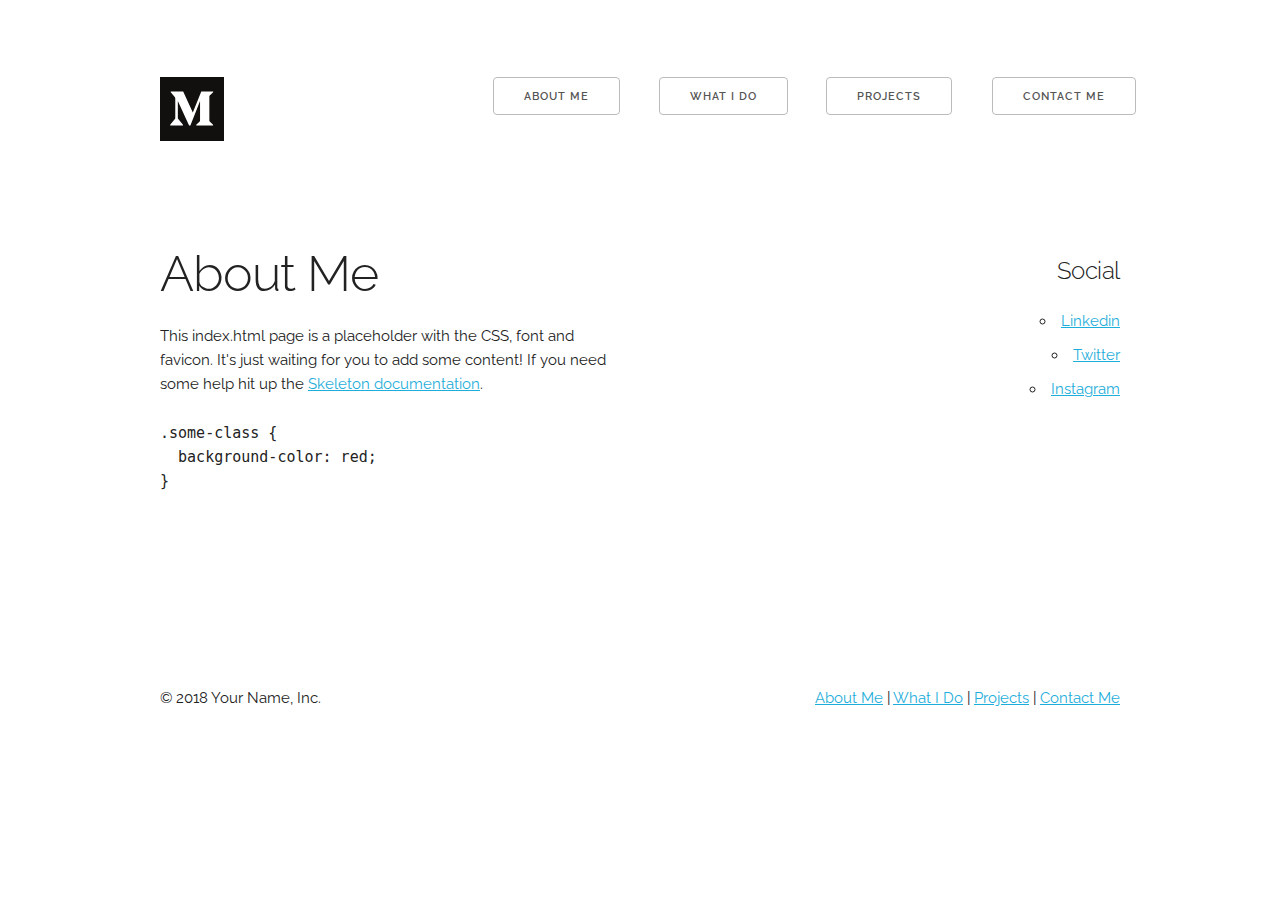
==== index.html @ 9dea72cd "Add files via upload" ====
<!DOCTYPE html>
<html lang="en">

<head>

    <!-- Basic Page Needs
  –––––––––––––––––––––––––––––––––––––––––––––––––– -->
    <meta charset="utf-8">
    <title>Iman's Portfolio</title>
    <meta name="description" content="">
    <meta name="author" content="">

    <!-- Mobile Specific Metas
  –––––––––––––––––––––––––––––––––––––––––––––––––– -->
    <meta name="viewport" content="width=device-width, initial-scale=1">

    <!-- FONT
  –––––––––––––––––––––––––––––––––––––––––––––––––– -->
    <link href="//fonts.googleapis.com/css?family=Raleway:400,300,600" rel="stylesheet" type="text/css">

    <!-- CSS
  –––––––––––––––––––––––––––––––––––––––––––––––––– -->
    <link rel="stylesheet" href="css/normalize.css">
    <link rel="stylesheet" href="css/skeleton.css">

    <!-- Favicon
  –––––––––––––––––––––––––––––––––––––––––––––––––– -->
    <link rel="icon" type="image/png" href="images/favicon.png">

</head>

<body>

    <!-- Primary Page Layout
  –––––––––––––––––––––––––––––––––––––––––––––––––– -->
    <div class="container">
        <div class="row" style="margin-top: 8%; vertical-align: bottom;">
            <div class="four columns">
                <a href="#"><svg width="64px" height="64px" viewBox="0 0 256 256" version="1.1"
                        xmlns="http://www.w3.org/2000/svg" xmlns:xlink="http://www.w3.org/1999/xlink"
                        preserveAspectRatio="xMidYMid">
                        <g>
                            <rect fill="#12100E" x="0" y="0" width="256" height="256"></rect>
                            <path
                                d="M61.0908952,85.6165814 C61.3045665,83.5054371 60.4994954,81.4188058 58.9230865,79.9979257 L42.8652446,60.6536969 L42.8652446,57.7641026 L92.7248438,57.7641026 L131.263664,142.284737 L165.145712,57.7641026 L212.676923,57.7641026 L212.676923,60.6536969 L198.947468,73.8174045 C197.763839,74.719636 197.176698,76.2025173 197.421974,77.670197 L197.421974,174.391342 C197.176698,175.859021 197.763839,177.341902 198.947468,178.244134 L212.355766,191.407842 L212.355766,194.297436 L144.91283,194.297436 L144.91283,191.407842 L158.802864,177.923068 C160.16778,176.558537 160.16778,176.157205 160.16778,174.070276 L160.16778,95.8906948 L121.54867,193.97637 L116.329871,193.97637 L71.3679139,95.8906948 L71.3679139,161.628966 C70.9930375,164.392788 71.9109513,167.175352 73.8568795,169.174019 L91.9219516,191.086776 L91.9219516,193.97637 L40.6974359,193.97637 L40.6974359,191.086776 L58.7625081,169.174019 C60.6942682,167.172038 61.5586577,164.371016 61.0908952,161.628966 L61.0908952,85.6165814 Z"
                                fill="#FFFFFF"></path>
                        </g>
                    </svg>
                </a>
            </div>
            <div class="two columns">
                <a class="button" href="#">About Me</a>
            </div>
            <div class="two columns">
                <a class="button" href="#">What I Do</a>
            </div>
            <div class="two columns">
                <a class="button" href="#">Projects</a>
            </div>
            <div class="two columns">
                <a class="button" href="#">Contact Me</a>
            </div>
        </div>
        <div class="row">
            <div class="one-half column" style="margin-top: 10%">
                <h1>About Me</h1>
                <p>This index.html page is a placeholder with the CSS, font and favicon. It's just waiting for you to
                    add some content! If you need some help hit up the <a href="http://www.getskeleton.com">Skeleton
                        documentation</a>.</p>
                <pre>
.some-class {
  background-color: red;
}
        </pre>
            </div>
            <div class="one-half column" style="margin-top: 11%; text-align: right;">
                <h5>Social</h5>
                <ul>
                    <li><a href="#">Linkedin</a></li>
                    <li><a href="#">Twitter</a></li>
                    <li><a href="#">Instagram</a></li>
                </ul>
            </div>
        </div>
        <div class="row">
            <div class="twelve column" style="margin-top: 15%">
                <p>© 2018 Your Name, Inc. <span style="float: right"><a href="#">About Me</a> | <a href="#">What I
                            Do</a> | <a href="#">Projects</a> | <a href="#">Contact Me</a></span></p>
            </div>
        </div>
    </div>

    <!-- End Document
  –––––––––––––––––––––––––––––––––––––––––––––––––– -->
</body>

</html>
---- css/skeleton.css ----
/*
* Skeleton V2.0.4
* Copyright 2014, Dave Gamache
* www.getskeleton.com
* Free to use under the MIT license.
* http://www.opensource.org/licenses/mit-license.php
* 12/29/2014
*/


/* Table of contents
––––––––––––––––––––––––––––––––––––––––––––––––––
- Grid
- Base Styles
- Typography
- Links
- Buttons
- Forms
- Lists
- Code
- Tables
- Spacing
- Utilities
- Clearing
- Media Queries
*/


/* Grid
–––––––––––––––––––––––––––––––––––––––––––––––––– */
.container {
    position: relative;
    width: 100%;
    max-width: 960px;
    margin: 0 auto;
    padding: 0 20px;
    box-sizing: border-box;
}

.column,
.columns {
    width: 100%;
    float: left;
    box-sizing: border-box;
}

/* For devices larger than 400px */
@media (min-width: 400px) {
    .container {
        width: 85%;
        padding: 0;
    }
}

/* For devices larger than 550px */
@media (min-width: 550px) {
    .container {
        width: 80%;
    }

    .column,
    .columns {
        margin-left: 4%;
    }

    .column:first-child,
    .columns:first-child {
        margin-left: 0;
    }

    .one.column,
    .one.columns {
        width: 4.66666666667%;
    }

    .two.columns {
        width: 13.3333333333%;
    }

    .three.columns {
        width: 22%;
    }

    .four.columns {
        width: 30.6666666667%;
    }

    .five.columns {
        width: 39.3333333333%;
    }

    .six.columns {
        width: 48%;
    }

    .seven.columns {
        width: 56.6666666667%;
    }

    .eight.columns {
        width: 65.3333333333%;
    }

    .nine.columns {
        width: 74.0%;
    }

    .ten.columns {
        width: 82.6666666667%;
    }

    .eleven.columns {
        width: 91.3333333333%;
    }

    .twelve.columns {
        width: 100%;
        margin-left: 0;
    }

    .one-third.column {
        width: 30.6666666667%;
    }

    .two-thirds.column {
        width: 65.3333333333%;
    }

    .one-half.column {
        width: 48%;
    }

    /* Offsets */
    .offset-by-one.column,
    .offset-by-one.columns {
        margin-left: 8.66666666667%;
    }

    .offset-by-two.column,
    .offset-by-two.columns {
        margin-left: 17.3333333333%;
    }

    .offset-by-three.column,
    .offset-by-three.columns {
        margin-left: 26%;
    }

    .offset-by-four.column,
    .offset-by-four.columns {
        margin-left: 34.6666666667%;
    }

    .offset-by-five.column,
    .offset-by-five.columns {
        margin-left: 43.3333333333%;
    }

    .offset-by-six.column,
    .offset-by-six.columns {
        margin-left: 52%;
    }

    .offset-by-seven.column,
    .offset-by-seven.columns {
        margin-left: 60.6666666667%;
    }

    .offset-by-eight.column,
    .offset-by-eight.columns {
        margin-left: 69.3333333333%;
    }

    .offset-by-nine.column,
    .offset-by-nine.columns {
        margin-left: 78.0%;
    }

    .offset-by-ten.column,
    .offset-by-ten.columns {
        margin-left: 86.6666666667%;
    }

    .offset-by-eleven.column,
    .offset-by-eleven.columns {
        margin-left: 95.3333333333%;
    }

    .offset-by-one-third.column,
    .offset-by-one-third.columns {
        margin-left: 34.6666666667%;
    }

    .offset-by-two-thirds.column,
    .offset-by-two-thirds.columns {
        margin-left: 69.3333333333%;
    }

    .offset-by-one-half.column,
    .offset-by-one-half.columns {
        margin-left: 52%;
    }

}


/* Base Styles
–––––––––––––––––––––––––––––––––––––––––––––––––– */
/* NOTE
html is set to 62.5% so that all the REM measurements throughout Skeleton
are based on 10px sizing. So basically 1.5rem = 15px :) */
html {
    font-size: 62.5%;
}

body {
    font-size: 1.5em;
    /* currently ems cause chrome bug misinterpreting rems on body element */
    line-height: 1.6;
    font-weight: 400;
    font-family: "Raleway", "HelveticaNeue", "Helvetica Neue", Helvetica, Arial, sans-serif;
    color: #222;
}


/* Typography
–––––––––––––––––––––––––––––––––––––––––––––––––– */
h1,
h2,
h3,
h4,
h5,
h6 {
    margin-top: 0;
    margin-bottom: 2rem;
    font-weight: 300;
}

h1 {
    font-size: 4.0rem;
    line-height: 1.2;
    letter-spacing: -.1rem;
}

h2 {
    font-size: 3.6rem;
    line-height: 1.25;
    letter-spacing: -.1rem;
}

h3 {
    font-size: 3.0rem;
    line-height: 1.3;
    letter-spacing: -.1rem;
}

h4 {
    font-size: 2.4rem;
    line-height: 1.35;
    letter-spacing: -.08rem;
}

h5 {
    font-size: 1.8rem;
    line-height: 1.5;
    letter-spacing: -.05rem;
}

h6 {
    font-size: 1.5rem;
    line-height: 1.6;
    letter-spacing: 0;
}

/* Larger than phablet */
@media (min-width: 550px) {
    h1 {
        font-size: 5.0rem;
    }

    h2 {
        font-size: 4.2rem;
    }

    h3 {
        font-size: 3.6rem;
    }

    h4 {
        font-size: 3.0rem;
    }

    h5 {
        font-size: 2.4rem;
    }

    h6 {
        font-size: 1.5rem;
    }
}

p {
    margin-top: 0;
}


/* Links
–––––––––––––––––––––––––––––––––––––––––––––––––– */
a {
    color: #1EAEDB;
}

a:hover {
    color: #0FA0CE;
}


/* Buttons
–––––––––––––––––––––––––––––––––––––––––––––––––– */
.button,
button,
input[type="submit"],
input[type="reset"],
input[type="button"] {
    display: inline-block;
    height: 38px;
    padding: 0 30px;
    color: #555;
    text-align: center;
    font-size: 11px;
    font-weight: 600;
    line-height: 38px;
    letter-spacing: .1rem;
    text-transform: uppercase;
    text-decoration: none;
    white-space: nowrap;
    background-color: transparent;
    border-radius: 4px;
    border: 1px solid #bbb;
    cursor: pointer;
    box-sizing: border-box;
}

.button:hover,
button:hover,
input[type="submit"]:hover,
input[type="reset"]:hover,
input[type="button"]:hover,
.button:focus,
button:focus,
input[type="submit"]:focus,
input[type="reset"]:focus,
input[type="button"]:focus {
    color: #333;
    border-color: #888;
    outline: 0;
}

.button.button-primary,
button.button-primary,
input[type="submit"].button-primary,
input[type="reset"].button-primary,
input[type="button"].button-primary {
    color: #FFF;
    background-color: #33C3F0;
    border-color: #33C3F0;
}

.button.button-primary:hover,
button.button-primary:hover,
input[type="submit"].button-primary:hover,
input[type="reset"].button-primary:hover,
input[type="button"].button-primary:hover,
.button.button-primary:focus,
button.button-primary:focus,
input[type="submit"].button-primary:focus,
input[type="reset"].button-primary:focus,
input[type="button"].button-primary:focus {
    color: #FFF;
    background-color: #1EAEDB;
    border-color: #1EAEDB;
}


/* Forms
–––––––––––––––––––––––––––––––––––––––––––––––––– */
input[type="email"],
input[type="number"],
input[type="search"],
input[type="text"],
input[type="tel"],
input[type="url"],
input[type="password"],
textarea,
select {
    height: 38px;
    padding: 6px 10px;
    /* The 6px vertically centers text on FF, ignored by Webkit */
    background-color: #fff;
    border: 1px solid #D1D1D1;
    border-radius: 4px;
    box-shadow: none;
    box-sizing: border-box;
}

/* Removes awkward default styles on some inputs for iOS */
input[type="email"],
input[type="number"],
input[type="search"],
input[type="text"],
input[type="tel"],
input[type="url"],
input[type="password"],
textarea {
    -webkit-appearance: none;
    -moz-appearance: none;
    appearance: none;
}

textarea {
    min-height: 65px;
    padding-top: 6px;
    padding-bottom: 6px;
}

input[type="email"]:focus,
input[type="number"]:focus,
input[type="search"]:focus,
input[type="text"]:focus,
input[type="tel"]:focus,
input[type="url"]:focus,
input[type="password"]:focus,
textarea:focus,
select:focus {
    border: 1px solid #33C3F0;
    outline: 0;
}

label,
legend {
    display: block;
    margin-bottom: .5rem;
    font-weight: 600;
}

fieldset {
    padding: 0;
    border-width: 0;
}

input[type="checkbox"],
input[type="radio"] {
    display: inline;
}

label>.label-body {
    display: inline-block;
    margin-left: .5rem;
    font-weight: normal;
}


/* Lists
–––––––––––––––––––––––––––––––––––––––––––––––––– */
ul {
    list-style: circle inside;
}

ol {
    list-style: decimal inside;
}

ol,
ul {
    padding-left: 0;
    margin-top: 0;
}

ul ul,
ul ol,
ol ol,
ol ul {
    margin: 1.5rem 0 1.5rem 3rem;
    font-size: 90%;
}

li {
    margin-bottom: 1rem;
}


/* Code
–––––––––––––––––––––––––––––––––––––––––––––––––– */
code {
    padding: .2rem .5rem;
    margin: 0 .2rem;
    font-size: 90%;
    white-space: nowrap;
    background: #F1F1F1;
    border: 1px solid #E1E1E1;
    border-radius: 4px;
}

pre>code {
    display: block;
    padding: 1rem 1.5rem;
    white-space: pre;
}


/* Tables
–––––––––––––––––––––––––––––––––––––––––––––––––– */
th,
td {
    padding: 12px 15px;
    text-align: left;
    border-bottom: 1px solid #E1E1E1;
}

th:first-child,
td:first-child {
    padding-left: 0;
}

th:last-child,
td:last-child {
    padding-right: 0;
}


/* Spacing
–––––––––––––––––––––––––––––––––––––––––––––––––– */
button,
.button {
    margin-bottom: 1rem;
}

input,
textarea,
select,
fieldset {
    margin-bottom: 1.5rem;
}

pre,
blockquote,
dl,
figure,
table,
p,
ul,
ol,
form {
    margin-bottom: 2.5rem;
}


/* Utilities
–––––––––––––––––––––––––––––––––––––––––––––––––– */
.u-full-width {
    width: 100%;
    box-sizing: border-box;
}

.u-max-full-width {
    max-width: 100%;
    box-sizing: border-box;
}

.u-pull-right {
    float: right;
}

.u-pull-left {
    float: left;
}


/* Misc
–––––––––––––––––––––––––––––––––––––––––––––––––– */
hr {
    margin-top: 3rem;
    margin-bottom: 3.5rem;
    border-width: 0;
    border-top: 1px solid #E1E1E1;
}


/* Clearing
–––––––––––––––––––––––––––––––––––––––––––––––––– */

/* Self Clearing Goodness */
.container:after,
.row:after,
.u-cf {
    content: "";
    display: table;
    clear: both;
}


/* Media Queries
–––––––––––––––––––––––––––––––––––––––––––––––––– */
/*
Note: The best way to structure the use of media queries is to create the queries
near the relevant code. For example, if you wanted to change the styles for buttons
on small devices, paste the mobile query code up in the buttons section and style it
there.
*/


/* Larger than mobile */
@media (min-width: 400px) {}

/* Larger than phablet (also point when grid becomes active) */
@media (min-width: 550px) {}

/* Larger than tablet */
@media (min-width: 750px) {}

/* Larger than desktop */
@media (min-width: 1000px) {}

/* Larger than Desktop HD */
@media (min-width: 1200px) {}
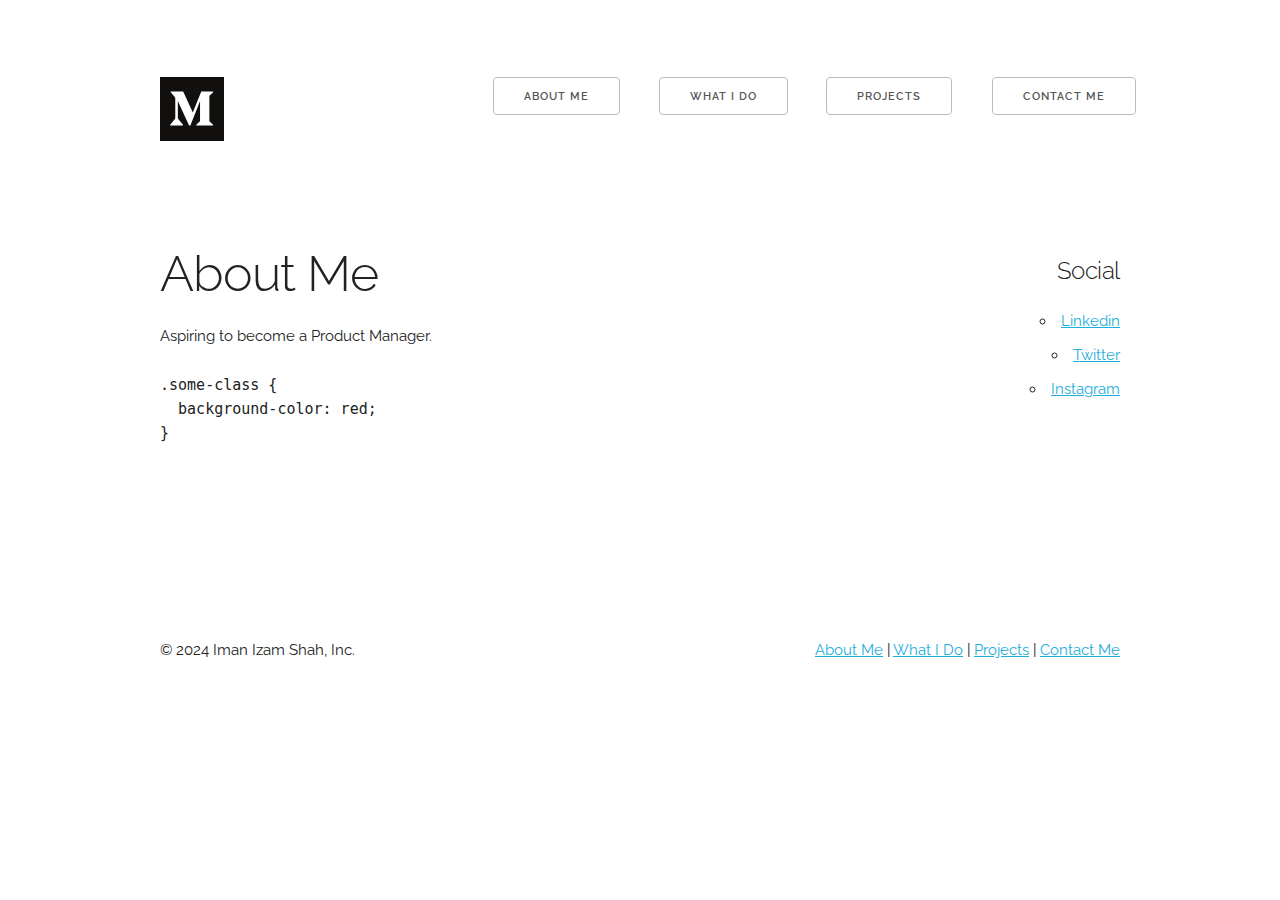
==== commit 6a647a61: "Update index.html" ====
--- a/index.html
+++ b/index.html
@@ -64,9 +64,7 @@
         <div class="row">
             <div class="one-half column" style="margin-top: 10%">
                 <h1>About Me</h1>
-                <p>This index.html page is a placeholder with the CSS, font and favicon. It's just waiting for you to
-                    add some content! If you need some help hit up the <a href="http://www.getskeleton.com">Skeleton
-                        documentation</a>.</p>
+                <p>Aspiring to become a Product Manager</a>.</p>
                 <pre>
 .some-class {
   background-color: red;
@@ -84,7 +82,7 @@
         </div>
         <div class="row">
             <div class="twelve column" style="margin-top: 15%">
-                <p>© 2018 Your Name, Inc. <span style="float: right"><a href="#">About Me</a> | <a href="#">What I
+                <p>© 2024 Iman Izam Shah, Inc. <span style="float: right"><a href="#">About Me</a> | <a href="#">What I
                             Do</a> | <a href="#">Projects</a> | <a href="#">Contact Me</a></span></p>
             </div>
         </div>
@@ -94,4 +92,4 @@
   –––––––––––––––––––––––––––––––––––––––––––––––––– -->
 </body>
 
-</html>+</html>
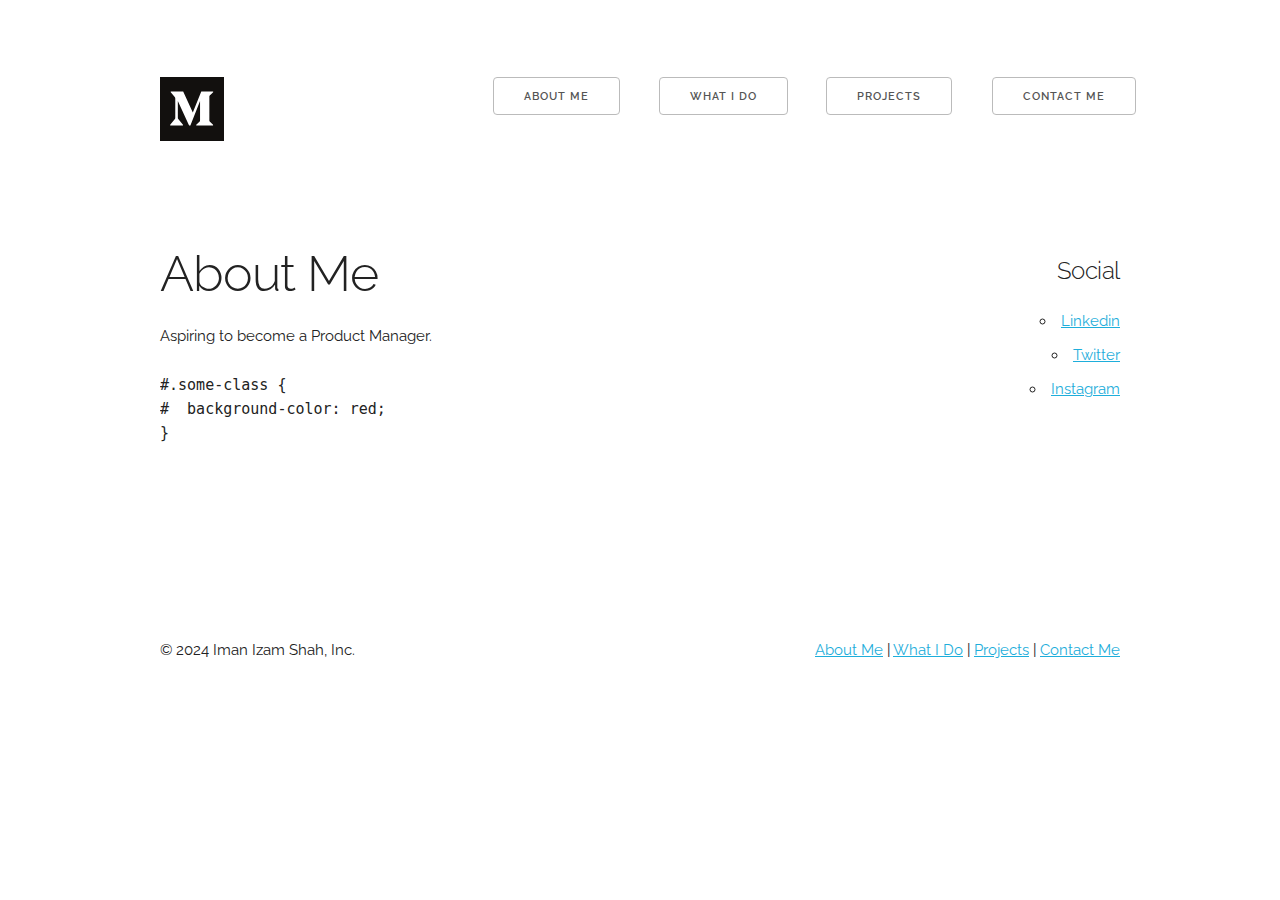
==== commit 1883b587: "Update index.html" ====
--- a/index.html
+++ b/index.html
@@ -66,8 +66,8 @@
                 <h1>About Me</h1>
                 <p>Aspiring to become a Product Manager</a>.</p>
                 <pre>
-.some-class {
-  background-color: red;
+#.some-class {
+#  background-color: red;
 }
         </pre>
             </div>
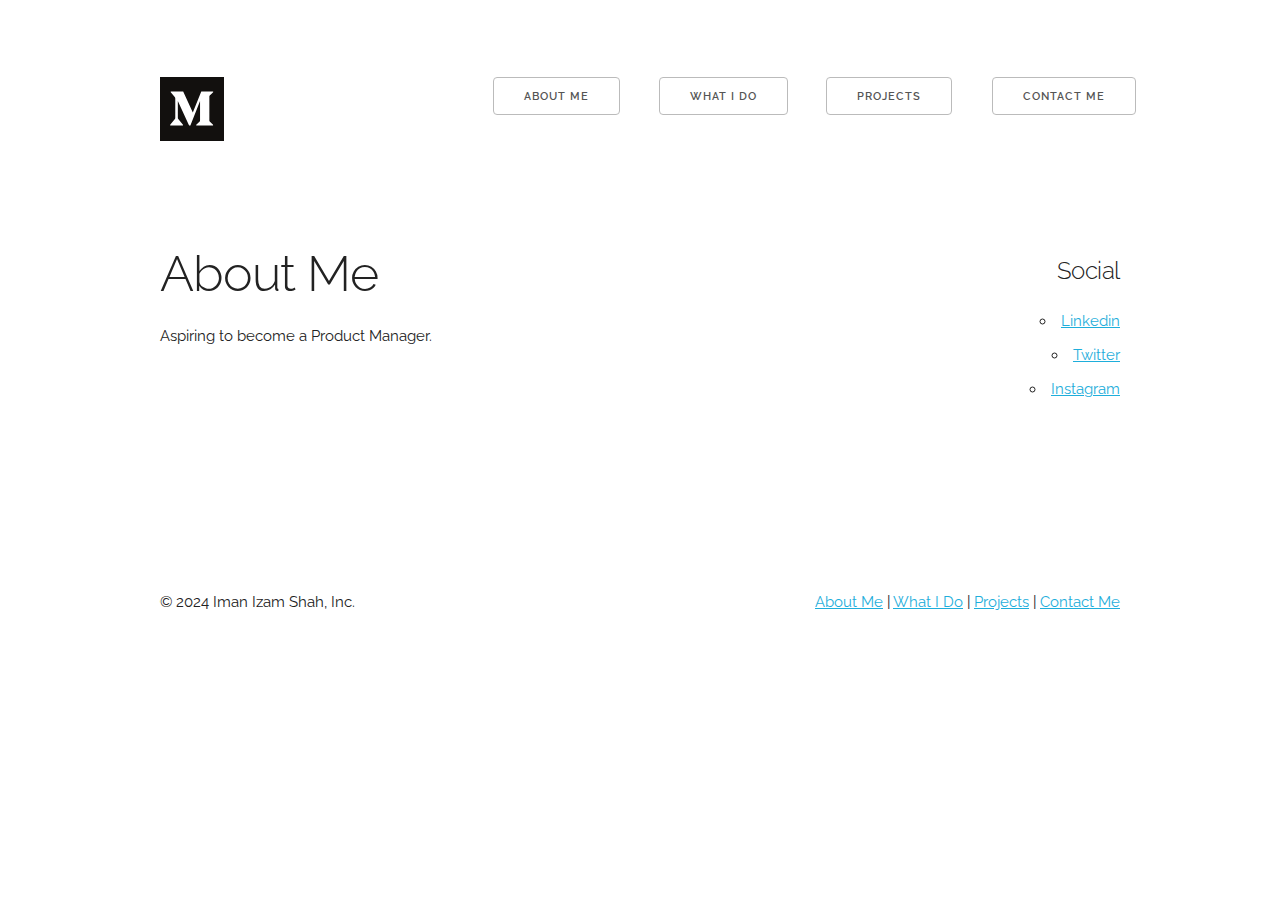
==== commit b1709b2f: "Update index.html" ====
--- a/index.html
+++ b/index.html
@@ -66,9 +66,7 @@
                 <h1>About Me</h1>
                 <p>Aspiring to become a Product Manager</a>.</p>
                 <pre>
-#.some-class {
-#  background-color: red;
-}
+
         </pre>
             </div>
             <div class="one-half column" style="margin-top: 11%; text-align: right;">
